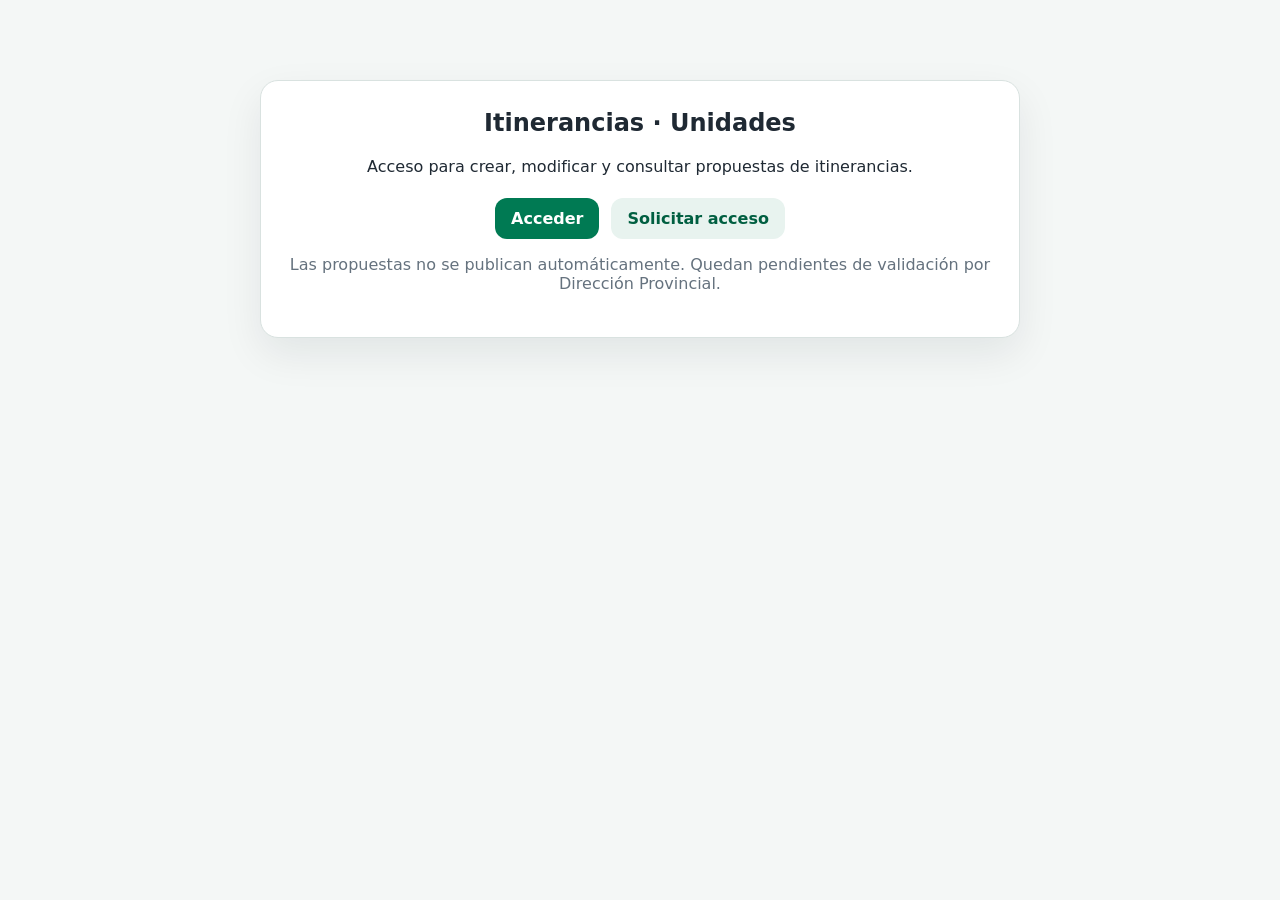
==== index.html @ a436f9cd "Add files via upload" ====
<!doctype html>
<html lang="es">
<head>
  <meta charset="utf-8">
  <title>Itinerancias · Unidades</title>
  <meta name="viewport" content="width=device-width, initial-scale=1">
  <link rel="stylesheet" href="css/style.css">
</head>
<body>
  <main class="landing">
    <section class="card hero">
      <h1>Itinerancias · Unidades</h1>
      <p>Acceso para crear, modificar y consultar propuestas de itinerancias.</p>

      <div class="acciones">
        <a class="btn" href="login.html">Acceder</a>
        <a class="btn secundario" href="solicitar-acceso.html">Solicitar acceso</a>
      </div>

      <p class="nota">
        Las propuestas no se publican automáticamente. Quedan pendientes de validación por Dirección Provincial.
      </p>
    </section>
  </main>
</body>
</html>
---- css/style.css ----
:root {
  --verde: #007a53;
  --verde-oscuro: #005f41;
  --fondo: #f4f7f6;
  --texto: #1f2933;
  --muted: #65727e;
  --borde: #d9e2e0;
  --rojo: #b42318;
  --amarillo: #9a6700;
  --azul: #1d4ed8;
}

* {
  box-sizing: border-box;
}

body {
  margin: 0;
  font-family: system-ui, -apple-system, BlinkMacSystemFont, "Segoe UI", sans-serif;
  background: var(--fondo);
  color: var(--texto);
}

a {
  color: var(--verde);
}

.landing,
.contenedor {
  width: min(760px, calc(100% - 32px));
  margin: 40px auto;
}

.contenedor.ancho {
  width: min(1080px, calc(100% - 32px));
}

.card {
  background: #fff;
  border: 1px solid var(--borde);
  border-radius: 18px;
  padding: 28px;
  box-shadow: 0 16px 40px rgba(15, 23, 42, 0.08);
}

.hero {
  text-align: center;
  margin-top: 80px;
}

h1,
h2,
h3 {
  margin-top: 0;
}

.muted,
.nota {
  color: var(--muted);
}

label {
  display: block;
  margin: 16px 0 6px;
  font-weight: 700;
}

input,
select,
textarea {
  width: 100%;
  border: 1px solid var(--borde);
  border-radius: 12px;
  padding: 11px 12px;
  font: inherit;
  background: #fff;
}

textarea {
  resize: vertical;
}

button,
.btn {
  appearance: none;
  border: 0;
  background: var(--verde);
  color: #fff;
  padding: 11px 16px;
  border-radius: 12px;
  font-weight: 700;
  cursor: pointer;
  text-decoration: none;
  display: inline-flex;
  align-items: center;
  justify-content: center;
  gap: 8px;
}

button:hover,
.btn:hover {
  background: var(--verde-oscuro);
}

button.secundario,
.btn.secundario {
  background: #e8f3ef;
  color: var(--verde-oscuro);
}

button.peligro,
.btn.peligro {
  background: #fee4e2;
  color: var(--rojo);
}

.acciones {
  display: flex;
  gap: 12px;
  flex-wrap: wrap;
  margin-top: 22px;
}

.hero .acciones {
  justify-content: center;
}

.msg {
  margin-top: 16px;
  font-weight: 700;
}

.msg.ok {
  color: var(--verde);
}

.msg.error {
  color: var(--rojo);
}

.enlace-secundario {
  margin-top: 20px;
}

.topbar {
  background: #fff;
  border-bottom: 1px solid var(--borde);
  padding: 20px 32px;
  display: flex;
  justify-content: space-between;
  gap: 16px;
  align-items: center;
}

.topbar h1 {
  margin-bottom: 4px;
}

.topbar nav {
  display: flex;
  gap: 10px;
  flex-wrap: wrap;
}

.lista {
  display: grid;
  gap: 12px;
}

.item {
  border: 1px solid var(--borde);
  border-radius: 14px;
  padding: 16px;
  display: flex;
  justify-content: space-between;
  gap: 16px;
  align-items: flex-start;
  background: #fff;
}

.item h3 {
  margin-bottom: 6px;
}

.estado {
  white-space: nowrap;
  padding: 6px 10px;
  border-radius: 999px;
  font-size: 0.82rem;
  font-weight: 800;
  background: #eef2ff;
  color: var(--azul);
}

.estado-borrador {
  background: #f2f4f7;
  color: #475467;
}

.estado-pendiente_validacion {
  background: #fff7db;
  color: var(--amarillo);
}

.estado-rechazada {
  background: #fee4e2;
  color: var(--rojo);
}

.estado-publicada,
.estado-validada {
  background: #dcfae6;
  color: var(--verde-oscuro);
}

.grid2 {
  display: grid;
  grid-template-columns: 1fr 1fr;
  gap: 14px;
}

@media (max-width: 700px) {
  .topbar {
    align-items: stretch;
    flex-direction: column;
  }

  .grid2 {
    grid-template-columns: 1fr;
  }

  .item {
    flex-direction: column;
  }
}
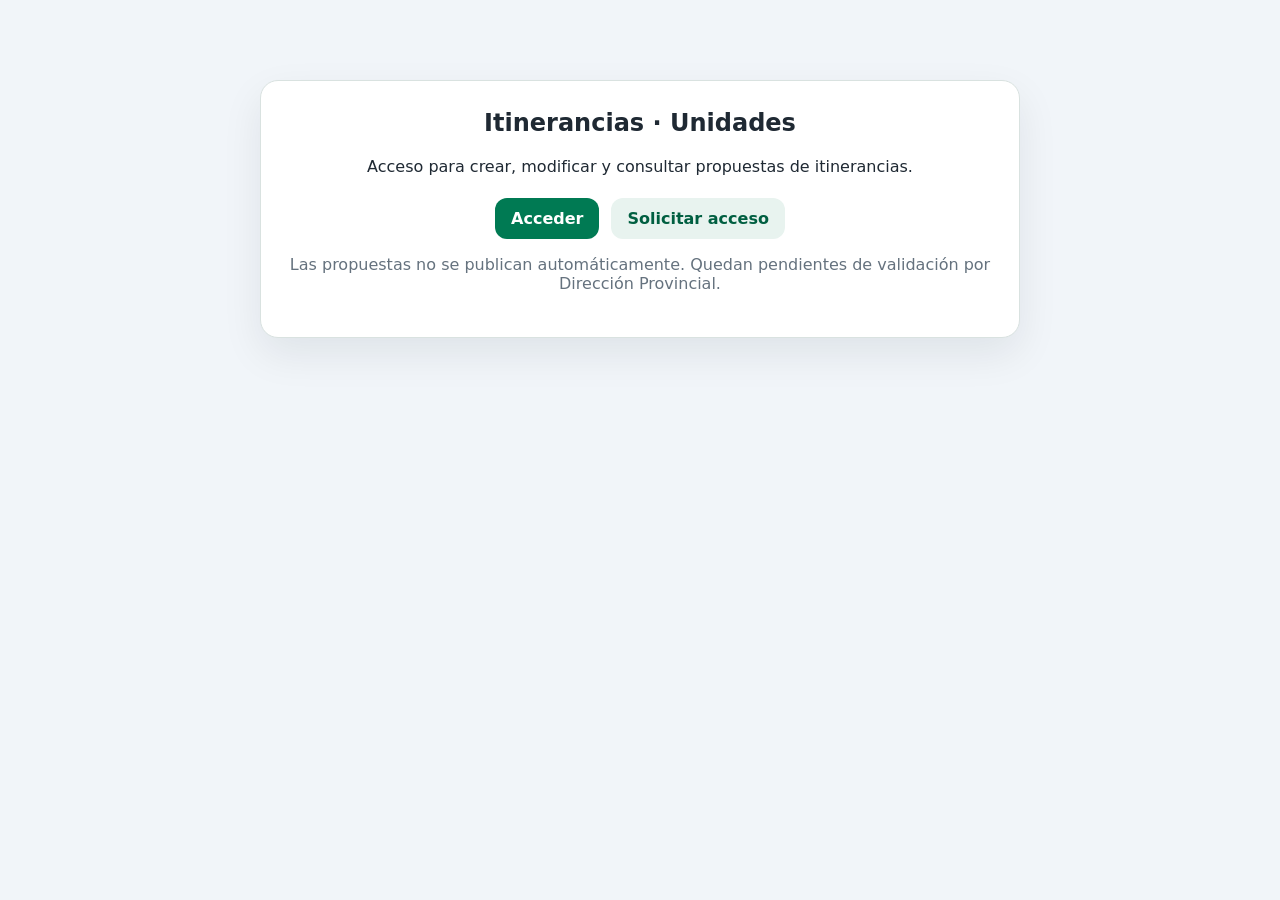
==== commit e4c4d5b5: "Corrige propuestas y textos de atenciones" ====
--- a/index.html
+++ b/index.html
@@ -1,26 +1,26 @@
-<!doctype html>
-<html lang="es">
-<head>
-  <meta charset="utf-8">
-  <title>Itinerancias · Unidades</title>
-  <meta name="viewport" content="width=device-width, initial-scale=1">
-  <link rel="stylesheet" href="css/style.css">
-</head>
-<body>
-  <main class="landing">
-    <section class="card hero">
-      <h1>Itinerancias · Unidades</h1>
-      <p>Acceso para crear, modificar y consultar propuestas de itinerancias.</p>
-
-      <div class="acciones">
-        <a class="btn" href="login.html">Acceder</a>
-        <a class="btn secundario" href="solicitar-acceso.html">Solicitar acceso</a>
-      </div>
-
-      <p class="nota">
-        Las propuestas no se publican automáticamente. Quedan pendientes de validación por Dirección Provincial.
-      </p>
-    </section>
-  </main>
-</body>
+<!doctype html>
+<html lang="es">
+<head>
+  <meta charset="utf-8">
+  <title>Itinerancias · Unidades</title>
+  <meta name="viewport" content="width=device-width, initial-scale=1">
+  <link rel="stylesheet" href="css/style.css?v=20260720-github-pages-fix-dias-textos">
+</head>
+<body>
+  <main class="landing">
+    <section class="card hero">
+      <h1>Itinerancias · Unidades</h1>
+      <p>Acceso para crear, modificar y consultar propuestas de itinerancias.</p>
+
+      <div class="acciones">
+        <a class="btn" href="login.html">Acceder</a>
+        <a class="btn secundario" href="solicitar-acceso.html">Solicitar acceso</a>
+      </div>
+
+      <p class="nota">
+        Las propuestas no se publican automáticamente. Quedan pendientes de validación por Dirección Provincial.
+      </p>
+    </section>
+  </main>
+</body>
 </html>
--- a/css/style.css
+++ b/css/style.css
@@ -232,4 +232,576 @@
   .item {
     flex-direction: column;
   }
-}+}
+/* Formulario nueva propuesta: select de frecuencia */
+form select {
+  width: 100%;
+  padding: .7rem .8rem;
+  border: 1px solid #cbd5e1;
+  border-radius: .65rem;
+  font: inherit;
+  box-sizing: border-box;
+  background: #fff;
+}
+
+/* Modal registrar actividad */
+dialog#modalActividad {
+  width: min(760px, calc(100vw - 32px));
+  max-width: calc(100vw - 32px);
+  border: 0;
+  border-radius: 1rem;
+  padding: 0;
+}
+
+dialog#modalActividad::backdrop {
+  background: rgba(15, 23, 42, .45);
+}
+
+.modal-actividad-card {
+  padding: 1.25rem;
+  max-height: calc(100vh - 40px);
+  overflow-y: auto;
+  overflow-x: hidden;
+  box-sizing: border-box;
+}
+
+.actividad-info {
+  margin: .75rem 0 1rem 0;
+  padding: .85rem;
+  border: 1px solid #e2e8f0;
+  border-radius: .75rem;
+  background: #f8fafc;
+}
+
+.actividad-info p {
+  margin: .25rem 0;
+}
+
+.form-grid-actividad {
+  display: grid;
+  grid-template-columns: minmax(0, 1fr) minmax(0, 1fr);
+  gap: .85rem;
+}
+
+.form-grid-actividad label {
+  display: flex;
+  flex-direction: column;
+  gap: .35rem;
+  font-weight: 700;
+  min-width: 0;
+}
+
+.form-grid-actividad input,
+.form-grid-actividad select,
+.form-grid-actividad textarea {
+  width: 100%;
+  max-width: 100%;
+  min-width: 0;
+  padding: .7rem .8rem;
+  border: 1px solid #cbd5e1;
+  border-radius: .65rem;
+  font: inherit;
+  box-sizing: border-box;
+  background: #fff;
+}
+
+.form-grid-actividad .span-2 {
+  grid-column: 1 / -1;
+}
+
+.acciones-item {
+  display: flex;
+  flex-wrap: wrap;
+  gap: .5rem;
+  justify-content: flex-end;
+}
+
+@media (max-width: 720px) {
+  .form-grid-actividad {
+    grid-template-columns: 1fr;
+  }
+
+  .form-grid-actividad .span-2 {
+    grid-column: 1;
+  }
+}
+
+/* Mensaje de validación dentro del modal de actividad */
+.msg-modal {
+  margin: .85rem 0 0 0;
+  padding: .75rem .85rem;
+  border-radius: .7rem;
+  font-weight: 700;
+}
+
+.msg-modal:empty {
+  display: none;
+}
+
+.msg-modal.error {
+  background: #fee2e2;
+  color: #991b1b;
+  border: 1px solid #fecaca;
+}
+
+.msg-modal.ok {
+  background: #dcfce7;
+  color: #166534;
+  border: 1px solid #bbf7d0;
+}
+
+/* Últimas actividades por itinerancia */
+.actividad-lista {
+  margin-top: .75rem;
+  padding: .75rem;
+  border: 1px solid #e2e8f0;
+  border-radius: .75rem;
+  background: #f8fafc;
+}
+
+.actividad-lista-vacia {
+  color: #64748b;
+  font-size: .92rem;
+}
+
+.actividad-lista h4 {
+  margin: 0 0 .5rem 0;
+  font-size: .95rem;
+}
+
+.actividad-row {
+  display: flex;
+  justify-content: space-between;
+  align-items: center;
+  gap: .75rem;
+  padding: .5rem 0;
+  border-top: 1px solid #e2e8f0;
+}
+
+.actividad-row:first-of-type {
+  border-top: 0;
+}
+
+.btn.mini {
+  padding: .35rem .6rem;
+  font-size: .85rem;
+  white-space: nowrap;
+}
+
+/* Modal listado de actividades */
+dialog#modalListadoActividades {
+  width: min(1180px, calc(100vw - 32px));
+  max-width: calc(100vw - 32px);
+  border: 0;
+  border-radius: 1rem;
+  padding: 0;
+}
+
+dialog#modalListadoActividades::backdrop {
+  background: rgba(15, 23, 42, .45);
+}
+
+.modal-listado-actividades-card {
+  padding: 1.25rem;
+  max-height: calc(100vh - 40px);
+  overflow: auto;
+  box-sizing: border-box;
+}
+
+.modal-listado-header {
+  display: flex;
+  justify-content: space-between;
+  gap: 1rem;
+  align-items: flex-start;
+  margin-bottom: 1rem;
+}
+
+.modal-listado-header h2 {
+  margin: 0;
+}
+
+.filtro-actividad-modal {
+  margin-bottom: .9rem;
+}
+
+.filtro-actividad-modal input {
+  width: 100%;
+  box-sizing: border-box;
+  padding: .75rem .85rem;
+  border: 1px solid #cbd5e1;
+  border-radius: .75rem;
+  font: inherit;
+}
+
+.tabla-actividades-modal {
+  min-width: 920px;
+}
+
+.actividad-tabla-cabecera,
+.actividad-tabla-row {
+  display: grid;
+  grid-template-columns: 92px minmax(130px, 1.2fr) 70px minmax(130px, 1fr) 70px minmax(180px, 1.4fr) 78px;
+  gap: .65rem;
+  align-items: center;
+}
+
+.actividad-tabla-cabecera {
+  font-weight: 800;
+  color: #334155;
+  padding: .6rem .7rem;
+  border-bottom: 2px solid #cbd5e1;
+  background: #f8fafc;
+  position: sticky;
+  top: 0;
+  z-index: 1;
+}
+
+.actividad-tabla-row {
+  padding: .55rem .7rem;
+  border-bottom: 1px solid #e2e8f0;
+}
+
+.actividad-tabla-row span {
+  overflow: hidden;
+  text-overflow: ellipsis;
+  white-space: nowrap;
+}
+
+.actividad-resumen {
+  margin-top: .65rem;
+}
+
+.sin-resultados-actividad {
+  padding: 1rem;
+  border: 1px dashed #cbd5e1;
+  border-radius: .75rem;
+  background: #f8fafc;
+}
+
+@media (max-width: 900px) {
+  .modal-listado-header {
+    flex-direction: column;
+  }
+}
+
+/* Avisos superiores */
+.aviso-global {
+  position: fixed;
+  top: 16px;
+  left: 50%;
+  transform: translateX(-50%);
+  z-index: 5000;
+  width: min(760px, calc(100vw - 32px));
+  box-sizing: border-box;
+  padding: .85rem 1rem;
+  border-radius: .85rem;
+  font-weight: 800;
+  box-shadow: 0 12px 30px rgba(15, 23, 42, .18);
+}
+
+.aviso-global:empty {
+  display: none;
+}
+
+.aviso-global.error {
+  background: #fee2e2;
+  color: #991b1b;
+  border: 1px solid #fecaca;
+}
+
+.aviso-global.ok {
+  background: #dcfce7;
+  color: #166534;
+  border: 1px solid #bbf7d0;
+}
+
+.msg-modal {
+  position: sticky;
+  top: 0;
+  z-index: 5;
+  margin: .75rem 0 1rem 0;
+  padding: .75rem .85rem;
+  border-radius: .7rem;
+  font-weight: 800;
+  box-shadow: 0 8px 20px rgba(15, 23, 42, .08);
+}
+
+.msg-modal:empty {
+  display: none;
+}
+
+.msg-modal.error {
+  background: #fee2e2;
+  color: #991b1b;
+  border: 1px solid #fecaca;
+}
+
+.msg-modal.ok {
+  background: #dcfce7;
+  color: #166534;
+  border: 1px solid #bbf7d0;
+}
+
+/* Panel unificado de itinerancias y propuestas */
+.oculto {
+  display: none !important;
+}
+
+.panel-unificado-header {
+  display: flex;
+  align-items: flex-start;
+  justify-content: space-between;
+  gap: 1rem;
+  margin-bottom: 1rem;
+}
+
+.panel-unificado-header h2 {
+  margin-bottom: .25rem;
+}
+
+.filtros-unificados {
+  display: grid;
+  grid-template-columns: minmax(0, 1fr) 240px;
+  gap: .75rem;
+  margin-bottom: 1rem;
+  position: sticky;
+  top: 0;
+  z-index: 10;
+  background: #fff;
+  padding: .75rem 0;
+}
+
+.filtros-unificados input,
+.filtros-unificados select {
+  width: 100%;
+  box-sizing: border-box;
+  padding: .75rem .85rem;
+  border: 1px solid #cbd5e1;
+  border-radius: .75rem;
+  font: inherit;
+  background: #fff;
+}
+
+.item-unificado {
+  display: grid;
+  grid-template-columns: minmax(0, 1fr) auto;
+  gap: 1rem;
+  align-items: start;
+}
+
+.item-unificado-main {
+  min-width: 0;
+}
+
+.item-unificado-top {
+  display: flex;
+  gap: .75rem;
+  align-items: center;
+  justify-content: space-between;
+}
+
+.item-unificado-top h3 {
+  margin: 0;
+}
+
+.estado-badge {
+  display: inline-flex;
+  align-items: center;
+  border-radius: 999px;
+  padding: .25rem .6rem;
+  font-size: .78rem;
+  font-weight: 900;
+  white-space: nowrap;
+  border: 1px solid transparent;
+}
+
+.estado-publicada {
+  background: #dcfce7;
+  color: #166534;
+  border-color: #bbf7d0;
+}
+
+.estado-borrador {
+  background: #fef9c3;
+  color: #854d0e;
+  border-color: #fde68a;
+}
+
+.estado-pendiente {
+  background: #dbeafe;
+  color: #1e40af;
+  border-color: #bfdbfe;
+}
+
+.estado-rechazada {
+  background: #fee2e2;
+  color: #991b1b;
+  border-color: #fecaca;
+}
+
+.estado-archivada {
+  background: #e2e8f0;
+  color: #334155;
+  border-color: #cbd5e1;
+}
+
+.estado-neutro {
+  background: #f1f5f9;
+  color: #334155;
+  border-color: #cbd5e1;
+}
+
+.sin-resultados-panel {
+  padding: 1rem;
+  border: 1px dashed #cbd5e1;
+  border-radius: .75rem;
+  background: #f8fafc;
+}
+
+@media (max-width: 850px) {
+  .panel-unificado-header,
+  .item-unificado {
+    grid-template-columns: 1fr;
+    display: grid;
+  }
+
+  .filtros-unificados {
+    grid-template-columns: 1fr;
+  }
+
+  .item-unificado-top {
+    align-items: flex-start;
+    flex-direction: column;
+  }
+}
+
+/* Restaurar márgenes y ancho del panel de unidades */
+body {
+  margin: 0;
+  background: #f1f5f9;
+}
+
+.container,
+.panel-page {
+  width: min(1180px, calc(100% - 32px));
+  max-width: 1180px;
+  margin-left: auto;
+  margin-right: auto;
+  padding-top: 1.25rem;
+  padding-bottom: 2rem;
+  box-sizing: border-box;
+}
+
+.panel-page > section,
+.panel-page > .panel-unificado {
+  background: #ffffff;
+  border: 1px solid #e2e8f0;
+  border-radius: 1rem;
+  padding: 1.25rem;
+  box-shadow: 0 10px 28px rgba(15, 23, 42, .06);
+}
+
+.panel-header {
+  background: #ffffff;
+  border: 1px solid #e2e8f0;
+  border-radius: 1rem;
+  padding: 1rem 1.25rem;
+  margin-bottom: 1rem;
+  box-shadow: 0 10px 28px rgba(15, 23, 42, .06);
+}
+
+.panel-unificado-header {
+  margin-bottom: 1rem;
+}
+
+.lista-unificada {
+  display: flex;
+  flex-direction: column;
+  gap: .85rem;
+}
+
+.item,
+.item-unificado {
+  background: #ffffff;
+  border: 1px solid #e2e8f0;
+  border-radius: .9rem;
+  padding: 1rem;
+}
+
+@media (max-width: 720px) {
+  .container,
+  .panel-page {
+    width: min(100% - 20px, 1180px);
+    padding-top: .75rem;
+  }
+
+  .panel-page > section,
+  .panel-page > .panel-unificado,
+  .panel-header {
+    padding: .9rem;
+    border-radius: .85rem;
+  }
+}
+
+/* Cabecera del panel de unidad */
+.panel-header {
+  display: flex;
+  align-items: flex-start;
+  justify-content: space-between;
+  gap: 1rem;
+  position: relative;
+}
+
+.panel-header h1 {
+  margin: 0 0 .35rem 0;
+}
+
+.panel-header .muted {
+  margin: 0;
+}
+
+.btn-logout-panel {
+  margin-left: auto;
+  white-space: nowrap;
+  align-self: flex-start;
+}
+
+@media (max-width: 640px) {
+  .panel-header {
+    align-items: stretch;
+    flex-direction: column;
+  }
+
+  .btn-logout-panel {
+    width: 100%;
+    margin-left: 0;
+  }
+}
+
+/* Ajustes textos largos de Registro de Atenciones */
+button,
+.btn,
+.acciones button,
+.acciones-mini button {
+  white-space: normal;
+}
+
+.boton-registro-atenciones,
+button[onclick*="Actividad"],
+button[onclick*="actividad"] {
+  line-height: 1.15;
+}
+
+/* Ajustes textos largos de Registro de Atenciones */
+button,
+.btn,
+.acciones button,
+.acciones-mini button {
+  white-space: normal;
+}
+
+.boton-registro-atenciones,
+button[onclick*="Actividad"],
+button[onclick*="actividad"] {
+  line-height: 1.15;
+}
